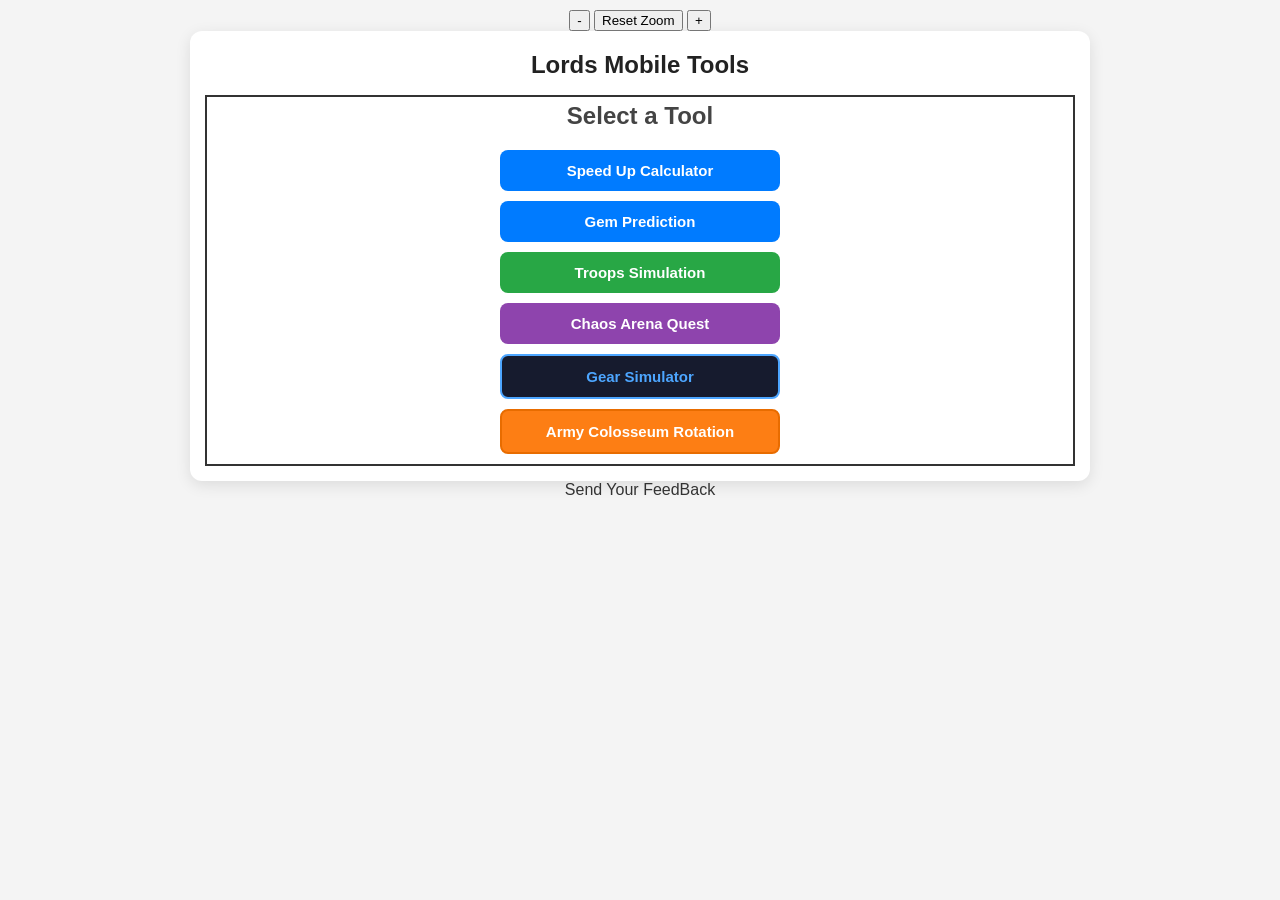
==== index.html @ 0fbb9de0 "Add feedback link to index.html" ====
<!DOCTYPE html>
<html lang="en">
<head>
  <meta charset="UTF-8">
  
  <meta name="viewport" content="width=device-width, initial-scale=1.0, maximum-scale=1.0, user-scalable=no">
  
<meta name="description" content="Tools HUB for Lords Mobile players featuring a speed up calculator, gem prediction, troops calculator, gear simulator, army colosseum rotation tools.">

  
  <!-- Website Lauch-->
   
  <meta name="google-site-verification" content="FlGR6pQWPwSldSOyh68fLYy2WbwQmTDo-DkGMigi-EI" />
  
  <!-- Google tag (gtag.js) -->
<script async src="https://www.googletagmanager.com/gtag/js?id=G-FL3JQFY6NF"></script>

<!-- ICON -->
<link rel="icon" type="image/png" href="icon(1).png">
  
<script>
  window.dataLayer = window.dataLayer || [];
  function gtag(){dataLayer.push(arguments);}
  gtag('js', new Date());

  gtag('config', 'G-FL3JQFY6NF');
</script>


  <title>
    Lords Mobile Tool | Gear Simulator |Army Colosseum Rotation | Troops Calculator | Speed Up Calculator
  </title>
  
  <!--
  CSS Tools (is not yet fixed)
  
  <link rel="stylesheet" href="csstool/global.css">
  
    <link rel="stylesheet" href="csstool/troops&gem.css">
    
    <link rel="stylesheet" href="csstool/gear.css">
    
    <link rel="stylesheet" href="csstool/chaos.css">
  
  <link rel="stylesheet" href="csstool/colo.css">
  
  -- >
  
  <!-- CURRENT FILE PATH -->
  
    <link rel="stylesheet" 
    href="main.css">
  
  <!-- Automation tools Js -->

<script src="homepage.js" defer></script>
<script src="speedgemtool.js" defer></script>
<script src="trooptool.js" defer></script>
<script src="gear.js" defer></script>
<script src="armycolo.js" defer></script>
<script src="chaostool.js" defer></script>
  
  </head>

<body>

  <!-- ZOOMING BUTTON -->
    <div class"zoom-controls">
      <button onclick="changeZoom(-0.1)">-</button>
      <button onclick="changeZoom(0)">Reset Zoom</button>
      <button onclick="changeZoom(0.1)">+</button>
    </div>
      
  <div class="container">
    <h1 id="mainTitle">Lords Mobile Tools</h1>
    
    <div id="toolsMenu" style="border:2px solid">
      <h2>Select a Tool</h2>
      <button class="menu-btn" onclick="openTool('speedTool')">Speed Up Calculator</button>
      
      <button class="menu-btn" onclick="openTool('gemTool')">Gem Prediction</button>
      
      <button class="menu-btn" onclick="openTool('troopTool')" style="background:#28a745">Troops Simulation</button>
      
      <button class="menu-btn" onclick="openTool('chaosTool')" style="background:#8e44ad">Chaos Arena Quest</button>
      
      <button class="menu-btn" onclick="openTool('gearTool')" style="background:#161b2e; border: 2px solid #4da6ff; color:#4da6ff;">Gear Simulator</button>
      
      <button class="menu-btn" onclick="openTool('coloTool')" style="background:#fd7e14; border: 2px solid #e86c00; color:white;">Army Colosseum Rotation</button>
      
    </div>
    
    <div id="coloTool" class="tool">
      <button class="menu-btn" onclick="backTools()" style="background:#6c757d; max-width:120px; margin: 0 auto 15px 0;">← Back</button>
      
      <h2 style="color: #fd7e14; margin-bottom: 15px;">Army Colosseum Rotation</h2>
      
      <div class="colo-card">
        <div class="colo-card-title">Current Constellation / Formation</div>
        <div class="colo-card-value" id="c-current-buff">Loading...</div>
        
        <div class="colo-card-title">Troops Information</div>
        
        <div style="font-size: 15px; font-weight: 600; color:#333; margin-bottom: 15px;" id="c-current-troop">Loading...</div>
        
        <div class="colo-timers">
          <div class="timer-box" style="flex: 100%;">
            <span>Next Rotation In</span>
            <div id="c-timer-next">--d --h --m --s</div>
          </div>
        </div>
        
        
        <button class="admin-btn" onclick="toggleAdminPanel()">⚙️ Admin: Sync Rotation</button>
        
        <div id="coloAdminPanel" class="colo-card admin-panel" style="display: none;">
          <div class="colo-card-title" style="color:#dc3545;">Sync Current Live Data</div>
          
          <label class="admin-label">Current Live Formation:</label>
          <select id="adminPhaseSelect" class="admin-input">
            <option value="0">Infantry Wedge (100 INFANTRY)</option>
            <option value="1">Infantry Phalanx (50/50 INFANTRY RANGE)</option>
            <option value="2">Range Wedge (100 RANGE)</option>
            <option value="3">Range Phalanx (50/50 RANGE CAVALRY)</option>
            <option value="4">Cavalry Wedge (100 CAVALRY)</option>
            <option value="5">Cavalry Phalanx (50/50 INFANTRY CAVALRY)</option>
            <option value="6">Range Phalanx (50/50 INFANTRY RANGE)</option>
          </select>
          
          <label class="admin-label">Time Remaining In Game:</label>
          <div style="display: flex; gap: 5px; margin-bottom:15px;">
            <input type="number" id="adminDays" class="admin-input" placeholder="Days" min="0" max="5">
            <input type="number" id="adminHours" class="admin-input" placeholder="Hrs" min="0" max="23">
            <input type="number" id="adminMins" class="admin-input" placeholder="Mins" min="0" max="59">
          </div>
          
          <button onclick="syncColoRotation()" class="admin-save-btn">Save & Sync</button>
        </div>
        
      </div>
      
      <div class="colo-card" style="background:#fff3e6; border-color:#fd7e14; border-width: 2px;">
        <div class="colo-card-title" style="color:#fd7e14;">Next Constellation / Formation</div>
        <div style="font-size: 16px; font-weight: bold; color: #333;" id="c-next-buff">Loading...</div>
      </div>
      
      <h3 style="color: #666; font-size: 14px; text-transform: uppercase; margin-top: 20px;">Full Rotation Sequence</h3>
      <ul class="colo-list" id="coloListContainer">
      </ul>
    </div>
    
    
  </div>
  <div id="speedTool" class="tool">
    <button class="menu-btn" onclick="backTools()" style="background:#6c757d; max-width:120px; margin: 0 auto 15px 0;">← Back</button>
    <h2>Speed Up Calculator</h2>
    <button class="menu-btn" onclick="toggleGuide('speedGuide')" style="max-width:150px; padding:8px; font-size:12px;">Toggle Guide</button>
    <div id="speedGuide" class="guide">Enter the quantity of each speed up item you have. The calculator will provide the total time.</div>
    
    <select id="speedEvent" class="tool-select">
      <option value="1">Normal Speed (100%)</option>
      <option value="1.2">120% Speed Event</option>
    </select>
    
    <input class="tool-input" id="d1" placeholder="1 min">
    <input class="tool-input" id="d5" placeholder="5 min">
    <input class="tool-input" id="d10" placeholder="10 min">
    <input class="tool-input" id="d15" placeholder="15 min">
    <input class="tool-input" id="d30" placeholder="30 min">
    <input class="tool-input" id="h1" placeholder="1 hour">
    <input class="tool-input" id="h3" placeholder="3 hour">
    <input class="tool-input" id="h8" placeholder="8 hour">
    <input class="tool-input" id="h15" placeholder="15 hour">
    <input class="tool-input" id="h24" placeholder="24 hour">
    <input class="tool-input" id="d3" placeholder="3 day">
    <input class="tool-input" id="d7" placeholder="7 day">
    <input class="tool-input" id="d14" placeholder="14 day">
    <input class="tool-input" id="d30s" placeholder="30 day">
    
    <button class="menu-btn" onclick="calculateSpeed()">Calculate Total</button>
    <button class="menu-btn" onclick="clearInputs('speedTool')" style="background:#6c757d">Clear All</button>
  </div>
  
  
  
  <div id="gemTool" class="tool">
    <button class="menu-btn" onclick="backTools()" style="background:#6c757d; max-width:120px; margin: 0 auto 15px 0;">← Back</button>
    
    <h2>Gem Prediction</h2>
    <button class="menu-btn" onclick="toggleGuide('gemGuide')" style="max-width:150px; padding:8px; font-size:12px;">Toggle Guide</button>
    <div id="gemGuide" class="guide">Enter your Estimated Gems or What you usually get from each source.</div>
    
    <input class="tool-input" id="colo" placeholder="Colosseum Gems (Every 3h)">
    <input class="tool-input" id="guild" placeholder="Daily Guild Gifts">
    <input class="tool-input" id="monster" placeholder="Daily Monster Hunt">
    
    <input class="tool-input" id="eventgems" placeholder="Base Weekly Events (Tap for more)" onfocus="revealAdv('advEvents')">
    <div id="advEvents" class="adv-group">
      <span class="adv-label">Detailed Events (Multipliers applied automatically)</span>
      <input class="tool-input" id="kParagon" placeholder="Kingdom Paragon">
      <input class="tool-input" id="hellEv" placeholder="Hell Events">
      <input class="tool-input" id="gDuel" placeholder="Guild Duel">
      <input class="tool-input" id="otherEv" placeholder="Other Events">
    </div>
    
    <input class="tool-input" id="treasure" placeholder="Treasure Trove Deposit (Tap for int.)" onfocus="revealAdv('advTrove')">
    <div id="advTrove" class="adv-group">
      <span class="adv-label">Trove Interest Rates</span>
      <input class="tool-input" id="basic" placeholder="Basic Interest %">
      <input class="tool-input" id="bonus" placeholder="Bonus Interest %">
    </div>
    
    <button class="menu-btn" onclick="calculateGems()">Predict 30 Days</button>
    <button class="menu-btn" onclick="clearInputs('gemTool')" style="background:#6c757d">Clear All</button>
  </div>
  
  
  <div id="troopTool" class="tool">
    <button class="menu-btn" onclick="backTools()" style="background:#6c757d; max-width:120px; margin: 0 auto 15px 0;">← Back</button>
    
    
    <div class="sticky-stats">
      <div class="stat-item">
        <img id="h-army" class="game-icon" alt="Army" onerror="this.style.display='none'">
        <span id="live-a">0</span>
      </div>
      
      <div class="stat-item">
        <img id="h-might" class="game-icon" alt="Might" onerror="this.style.display='none'">
        <span id="live-m">0</span>
      </div>
    </div>
    
    
    <div class="settings-grid">
      <div class="input-group"><label>Training Speed %</label><input type="number" id="tSpeed" placeholder="0"></div>
      <div class="input-group"><label>T1/T2 Sub % (Max 40)</label><input type="number" id="s12" placeholder="0" max="40" oninput="if(this.value>40)this.value=40;"></div>
      <div class="input-group"><label>T3/T4 Sub % (Max 30)</label><input type="number" id="s34" placeholder="0" max="30" oninput="if(this.value>30)this.value=30;"></div>
      
      <div class="input-group" style="align-items: center;">
        <label>120% Event</label>
        <input type="checkbox" id="troopEvent" style="margin: 8px auto;">
      </div>
    </div>
    <div id="tier-container"></div>
    <button class="menu-btn" onclick="calculateTroops()" style="background:#28a745; max-width:100%;">CALCULATE RESOURCES</button>
    <button class="menu-btn" onclick="clearInputs('troopTool')" style="background:#6c757d; max-width:100%;">Reset All</button>
  </div>
  </div>
  
  <div id="chaosTool" class="tool">
    <button class="menu-btn" onclick="backTools()" style="background:#6c757d; max-width:120px; margin: 0 auto 15px 0;">← Back</button>
    <h2 style="color: #8e44ad;">Chaos Arena Tracker</h2>
    
    <select id="chaosSelect" class="tool-select" onchange="runChaos()">
      <option value="0">Select a Quest Type...</option>
      <option value="1">1. Healing T4/T5 Quest</option>
      <option value="2">2. Wound Enemies T4/T5 Quest</option>
      <option value="3">3. Gathering Quest</option>
      <option value="4">4. Destroy Enemy Troops Quest</option>
    </select>
    
    <div id="chaosResult"></div>
  </div>
  
  <div id="gearTool" class="tool">
    <button class="menu-btn" onclick="backTools()" style="background:#2c3558; max-width:120px; margin: 0 auto 15px 0; border: 1px solid rgba(255,255,255,0.1);">← Back</button>
    
    <div class="wrap">
      <div class="top-bar">
        <div class="tabs">
          <button class="tab active" onclick="switchSet(0)">Set 1</button>
          <button class="tab" onclick="switchSet(1)">Set 2</button>
          <button class="tab" onclick="switchSet(2)">Set 3</button>
        </div>
        <button class="reset-all-btn" onclick="resetEntireSet()">Reset Entire Set</button>
      </div>
      
      <div class="stats-container" id="statsDisplay"></div>
      <div class="grid" id="slotsGrid"></div>
    </div>
  </div>
  </div>
  
  <div id="resultTab" class="resultTab">
    <div class="resultBox">
      <span class="closeBtn" onclick="closeResult()">X</span>
      <div id="resultContent"></div>
    </div>
  </div>
  
  <div class="g-modal-wrap" id="mainModal">
    <div class="g-modal-box">
      <div class="g-modal-header">
        <h3 id="modalTitle" style="margin:0; font-size:16px;">Select</h3>
        <div style="display:flex; gap:8px;">
          <button class="btn" style="width:auto; padding:6px 12px; margin:0; font-size:12px; background: rgba(255,255,255,0.1); border: 1px solid rgba(255,255,255,0.1);" onclick="toggleGearSort()">↕ Sort: Lvl</button>
          <button class="btn btn-clear" style="width:auto; padding:6px 15px; margin:0;" onclick="closeModal()">Close</button>
        </div>
      </div>
      <div class="g-modal-body" id="modalBody"></div>
    </div>
  </div>

<a href"mailto::princenicolas791@gmail.com">Send Your FeedBack</a>
    
</body>
</html>
---- main.css ----
/* =========================================
       1. GLOBAL TOOLKIT STYLES (Light Theme)
       ========================================= */
    * { box-sizing: border-box; }
    html, body { overflow-x: hidden; width: 100%; }
    body { font-family: 'Segoe UI', Tahoma, Arial, sans-serif; background: #f4f4f4; text-align: center; margin: 0; padding: 10px; color: #333; }

   /* NEW: Zoom Controls CSS */
    .zoom-controls { position: fixed; top: 15px; right: 15px; z-index: 9999; display: flex; gap: 5px; background: #121726; padding: 8px; border-radius: 8px; box-shadow: 0 4px 10px rgba(0,0,0,0.3); border: 1px solid rgba(255,255,255,0.1); transition: opacity 0.3s; }
    .zoom-controls button { background: #2c3558; color: #fff; border: none; padding: 6px 12px; border-radius: 4px; cursor: pointer; font-weight: bold; font-size: 14px; transition: background 0.2s; }
    .zoom-controls button:hover { background: #4da6ff; color: #000; }
    
    .container { max-width: 900px; margin: auto; background: white; padding: 15px; border-radius: 12px; box-shadow: 0 4px 15px rgba(0,0,0,0.1); }
    h1 { margin-top: 5px; font-size: 24px; color: #222; }
    h2 { margin-top: 5px; color: #444; }
    
    .menu-btn { display: block; width: 100%; max-width: 280px; margin: 10px auto; padding: 12px; border: none; border-radius: 8px; background: #007bff; color: white; cursor: pointer; font-weight: bold; font-size: 15px; transition: background 0.2s, transform 0.1s; }
    .menu-btn:hover { background: #0056b3; transform: translateY(-1px); }
    .menu-btn:active { transform: translateY(1px); }
    
    .tool-input, .tool-select { display: block; width: 100%; max-width: 280px; margin: 10px auto; padding: 12px; border: 1px solid #ccc; border-radius: 6px; text-align: center; font-size: 14px; transition: border-color 0.2s; }
    .tool-input:focus, .tool-select:focus { outline: none; border-color: #007bff; }
    
    .tool { display: none; width: 100%; padding-bottom: 10px; }
    .guide { display: none; background: #eef; padding: 15px; border-radius: 6px; margin: 15px auto; font-size: 14px; max-width: 280px; border: 1px solid #ccd; text-align: left; }

    /* Expandable Sub-menus for Gem Tool */
    .adv-group { display: none; background: #fdfdfd; padding: 10px; border-radius: 6px; margin: -5px auto 15px auto; max-width: 280px; border: 1px dashed #bbb; animation: fadeIn 0.3s ease; }
    .adv-label { display: block; font-size: 11px; color: #888; font-weight: bold; margin-bottom: 5px; text-transform: uppercase; letter-spacing: 0.5px; }
    .adv-group .tool-input { margin: 6px auto; padding: 10px; }

    /* =========================================
       2. TROOP & CALC CSS
       ========================================= */
    .game-icon { height: 20px; width: auto; vertical-align: middle; background: #eee; border-radius: 3px; }
    .sticky-stats { position: sticky; top: 0; z-index: 10; background: #fff; padding: 10px 0; display: flex; justify-content: space-around; border-bottom: 2px solid #eee; margin-bottom: 15px; box-shadow: 0 2px 5px rgba(0,0,0,0.05); }
    .stat-item { display: flex; align-items: center; font-weight: 800; font-size: 16px; gap: 6px; color: #333; }
    .settings-grid { display: grid; grid-template-columns: 1fr 1fr; gap: 10px; margin-bottom: 15px; background: #f9f9f9; padding: 12px; border-radius: 8px; border: 1px solid #eee; }
    .input-group { display: flex; flex-direction: column; justify-content: flex-end; height: 100%; text-align: left; }
    .input-group label { font-size: 10px; font-weight: 800; color: #666; text-transform: uppercase; margin-bottom: 4px; }
    .input-group input[type="number"] { width: 100%; padding: 10px; border: 1px solid #ccc; border-radius: 4px; margin: 0; }
    .input-group input[type="checkbox"] { width: 20px; height: 20px; margin: 8px 0; cursor: pointer; }
    .tier-row { border-bottom: 1px solid #eee; padding: 15px 0; }
    .tier-header { font-weight: 800; color: #007bff; margin-bottom: 10px; font-size: 14px; text-align: center; letter-spacing: 1px; } 
    .tier-grid { display: grid; grid-template-columns: repeat(4, 1fr); gap: 8px; }
    .troop-box input { width: 100%; padding: 8px 4px; margin: 0; font-size: 13px; text-align: center; border: 1px solid #ccc; border-radius: 4px; }
    .troop-box label { display: block; font-size: 10px; font-weight: bold; color: #888; text-align: center; margin-bottom: 3px; }
    .troop-img { width: 45px; height: 45px; object-fit: cover; border-radius: 4px; background: #eaeaea; display: block; margin: 0 auto 5px auto; border: 1px solid #ddd; }

    /* Result Overlay */
    .resultTab { display: none; position: fixed; inset: 0; background: rgba(0,0,0,0.7); justify-content: center; align-items: center; z-index: 1000; padding: 15px; animation: fadeIn 0.3s ease; }
    .resultBox { background: white; padding: 25px; border-radius: 12px; width: 100%; max-width: 360px; position: relative; box-shadow: 0 10px 25px rgba(0,0,0,0.4); }
    .closeBtn { position: absolute; right: 15px; top: 10px; font-weight: bold; cursor: pointer; color: red; font-size: 20px; transition: transform 0.2s; }
    .closeBtn:hover { transform: scale(1.1); }
    .resultGrid { display: grid; grid-template-columns: 1fr auto; row-gap: 8px; margin-top: 15px; font-size: 15px; }
    .resultGrid div { text-align: left; display: flex; align-items: center; gap: 8px; font-weight: 500;}
    .totalRow { margin-top: 15px; padding-top: 10px; border-top: 2px solid #ccc; font-weight: 800; display: grid; grid-template-columns: 1fr auto; color: #007bff; font-size: 18px; }
    .precise-time { font-family: monospace; background: #222; color: #00ffcc; padding: 12px; border-radius: 6px; margin: 10px 0; font-size: 18px; text-align: center; box-shadow: inset 0 2px 5px rgba(0,0,0,0.5); }

    /* =========================================
       3. CHAOS ARENA CSS
       ========================================= */
    #chaosResult { margin-top:15px; text-align:left; background:#f9f9f9; padding:15px; border-radius:8px; border:1px solid #ccc; max-height:350px; overflow-y:auto; display:none; box-shadow: inset 0 2px 5px rgba(0,0,0,0.05); }
    #chaosResult ul { list-style-type: none; padding-left: 0; margin: 10px 0; }
    #chaosResult li { padding: 6px 0; border-bottom: 1px solid #e0e0e0; font-size: 13px; color: #444; display: flex; justify-content: space-between; }
    #chaosResult h3 { margin-top: 0; color: #8e44ad; border-bottom: 2px solid #8e44ad; padding-bottom: 5px; font-size: 16px;}
    .chaos-summary { background: #e8f4fd; padding: 10px; border-radius: 6px; margin-top: 10px; border: 1px solid #bce0fd; }
    .chaos-summary strong { display: block; color: #0056b3; font-size: 14px; margin-bottom: 4px; }

    /* =========================================
       4. GEAR SIMULATOR CSS
       ========================================= */
    #gearTool {
      --bg: #0b0e17; --panel: #161b2e; --panel-2: #1e2540; --text: #e2e8f0; 
      --muted: #8e9bb0; --accent: #4da6ff; --accent-glow: rgba(77, 166, 255, 0.4); --border: rgba(255,255,255,0.08);
      --danger: #ff4d4d; --danger-dark: #cc0000; --sigil: #b08dff;
      background: var(--bg); color: var(--text); padding: 20px 15px; border-radius: 12px; margin-top: 10px; box-shadow: inset 0 0 20px rgba(0,0,0,0.5);
    }
    #gearTool .wrap { max-width: 1000px; margin: 0 auto; }
    #gearTool .top-bar { display: flex; justify-content: space-between; align-items: center; margin-bottom: 20px; gap: 10px; flex-wrap: wrap; }
    #gearTool .tabs { display: flex; gap: 8px; background: rgba(0,0,0,0.3); padding: 5px; border-radius: 8px;}
    #gearTool .tab { padding: 8px 18px; background: transparent; border: none; color: var(--muted); border-radius: 6px; cursor: pointer; transition: all 0.2s; font-size:14px; font-weight: 600; font-family: inherit;}
    #gearTool .tab:hover { color: #fff; background: rgba(255,255,255,0.05); }
    #gearTool .tab.active { background: var(--accent); color: #000; box-shadow: 0 0 10px var(--accent-glow); }
    #gearTool .reset-all-btn { background: rgba(255, 77, 77, 0.1); color: var(--danger); border: 1px solid var(--danger); padding: 8px 16px; border-radius: 6px; cursor: pointer; font-weight: bold; font-size: 13px; transition: all 0.2s; font-family: inherit;}
    #gearTool .reset-all-btn:hover { background: var(--danger); color: white; box-shadow: 0 0 10px rgba(255, 77, 77, 0.4); }
    
    #gearTool .stats-container { background: var(--panel); border-radius: 10px; padding: 18px; margin-bottom: 20px; border: 1px solid var(--border); display: flex; gap: 15px; box-shadow: 0 4px 10px rgba(0,0,0,0.2); }
    #gearTool .stat-col { flex: 1; text-align: left; }
    #gearTool .stat-col-divider { width: 1px; background: linear-gradient(to bottom, transparent, rgba(255,255,255,0.1), transparent); }
    #gearTool .stat-header { font-weight: 800; color: var(--accent); margin-bottom: 12px; font-size: 14px; text-transform: uppercase; border-bottom: 1px solid rgba(255,255,255,0.05); padding-bottom: 6px; text-align: center; letter-spacing: 1px;}
    #gearTool .stat-row { display: flex; justify-content: space-between; padding: 5px 0; font-size: 13px; }
    #gearTool .stat-row span { color: var(--muted); }
    #gearTool .stat-row strong { color: #fff; }
    
    #gearTool .grid { display: grid; grid-template-columns: repeat(4, minmax(0, 1fr)); gap: 12px; align-items: stretch; }
    #gearTool .slot { background: var(--panel); border-radius: 10px; padding: 12px; text-align: center; display: flex; flex-direction: column; align-items: center; border: 1px solid var(--border); height: 100%; min-height: 160px; box-shadow: 0 2px 8px rgba(0,0,0,0.2); position: relative; overflow: hidden;}
    #gearTool .slot-label { color: var(--muted); font-weight: bold; text-transform: uppercase; font-size: 10px; margin-bottom: 10px; white-space: nowrap; overflow: hidden; text-overflow: ellipsis; width: 100%; letter-spacing: 0.5px;}
    #gearTool .img-box { width: 100%; aspect-ratio: 1/1; background: #1c223a; border-radius: 8px; display: flex; align-items: center; justify-content: center; overflow: hidden; border: 1px solid rgba(255,255,255,0.05); margin: 0 auto; position: relative; flex: 0 0 auto; transition: all 0.2s;}
    #gearTool .img-box img { width: 100%; height: 100%; object-fit: cover; }
    #gearTool .slot:has(img) .img-box { border-color: rgba(77, 166, 255, 0.3); box-shadow: 0 0 15px rgba(77, 166, 255, 0.1); }
    #gearTool .slot:has(img) .slot-label { color: var(--accent); }
    #gearTool .img-box.empty-box { cursor: pointer; border: 1px dashed rgba(255,255,255,0.2); background: rgba(0,0,0,0.2); }
    #gearTool .img-box.empty-box:hover { border-color: var(--accent); background: rgba(77, 166, 255, 0.05); transform: scale(1.02); }
    
    #gearTool .btn { cursor: pointer; border: none; border-radius: 5px; padding: 7px; font-size: 11px; font-weight: bold; color: #fff; background: #2c3558; transition: all 0.2s; width: 100%; margin:0; font-family: inherit;}
    #gearTool .btn:hover { background: #3d4975; transform: translateY(-1px); }
    #gearTool .btn:active { transform: translateY(0); }
    #gearTool .btn-plus { width: 40px; height: 40px; border-radius: 50%; background: rgba(255,255,255,0.05); border: 1px solid rgba(255,255,255,0.1); font-size: 24px; color: var(--muted); display: flex; align-items: center; justify-content: center; transition: all 0.2s;}
    #gearTool .empty-box:hover .btn-plus { background: var(--accent); color: #000; border-color: var(--accent); box-shadow: 0 0 10px var(--accent-glow);}
    
    #gearTool .actions-group { display: flex; flex-direction: column; gap: 5px; margin-top: auto; padding-top: 10px; width: 100%; }
    #gearTool .btn-clear { background: transparent; color: var(--danger); border: 1px solid rgba(255, 77, 77, 0.3); }
    #gearTool .btn-clear:hover { background: var(--danger); color: white; border-color: var(--danger); }

    /* Temper Select Dropdown Styling */
    #gearTool .temper-select { width: 100%; padding: 5px; border-radius: 4px; background: #1c223a; color: #4da6ff; border: 1px solid rgba(77, 166, 255, 0.3); font-size: 11px; font-family: inherit; font-weight: bold; cursor: pointer; outline: none; transition: all 0.2s;}
    #gearTool .temper-select:hover { border-color: #4da6ff; background: #222a46; }
    #gearTool .temper-select option { background: #121726; color: #fff; }

    /* Gear Modal CSS */
    @keyframes fadeIn { from { opacity: 0; } to { opacity: 1; } }
    @keyframes slideUp { from { transform: translateY(20px); opacity: 0; } to { transform: translateY(0); opacity: 1; } }

    .g-modal-wrap { position: fixed; inset: 0; background: rgba(0,0,0,0.85); display: none; z-index: 2000; padding: 20px; align-items: center; justify-content: center; font-family: 'Segoe UI', Tahoma, sans-serif; backdrop-filter: blur(3px); animation: fadeIn 0.2s ease;}
    .g-modal-wrap.open { display: flex; }
    .g-modal-box { background: #121726; width: 100%; max-width: 500px; max-height: 85vh; border-radius: 12px; display: flex; flex-direction: column; overflow: hidden; color:#fff; text-align: left; box-shadow: 0 10px 40px rgba(0,0,0,0.5); border: 1px solid rgba(255,255,255,0.1); animation: slideUp 0.3s cubic-bezier(0.2, 0.8, 0.2, 1);}
    .g-modal-header { padding: 18px 20px; background: #181e33; display: flex; justify-content: space-between; align-items: center; gap: 10px; border-bottom: 1px solid rgba(255,255,255,0.05);}
    .g-modal-body { padding: 15px 20px; overflow-y: auto; flex: 1; }
    
    .g-modal-body::-webkit-scrollbar { width: 6px; }
    .g-modal-body::-webkit-scrollbar-track { background: transparent; }
    .g-modal-body::-webkit-scrollbar-thumb { background: rgba(255,255,255,0.1); border-radius: 10px; }
    .g-modal-body::-webkit-scrollbar-thumb:hover { background: rgba(255,255,255,0.2); }

    .g-modal-body .card { background: #1c223a; padding: 12px; border-radius: 8px; margin-bottom: 10px; border: 1px solid rgba(255,255,255,0.05); display: flex; align-items: flex-start; gap: 15px; cursor: pointer; transition: all 0.2s; }
    .g-modal-body .card:hover { border-color: var(--accent); background: #222a46; transform: translateX(2px); box-shadow: 0 4px 12px rgba(0,0,0,0.2);}
    .g-modal-body .card img { width: 60px; height: 60px; border-radius: 6px; border: 1px solid rgba(255,255,255,0.1); margin-top: 2px; object-fit: cover;}
    .g-modal-body .preview-area { background: #161b2e; padding: 15px; border-radius: 8px; margin-bottom: 15px; border-left: 4px solid var(--accent); font-size: 14px; box-shadow: inset 0 2px 5px rgba(0,0,0,0.2);}
    .g-modal-body .jewel-grid { display: grid; grid-template-columns: repeat(3, 1fr); gap: 10px; }
    .g-modal-body .sigil-box { display: flex; justify-content: center; margin-top: 5px; }
    .g-modal-body .socket { background: #1c223a; padding: 12px 8px; border-radius: 8px; font-size: 11px; cursor: pointer; text-align: center; border: 1px solid rgba(255,255,255,0.05); transition: all 0.2s; font-weight: 600;}
    .g-modal-body .socket:hover { border-color: var(--accent); background: #222a46; transform: translateY(-2px);}
    .g-modal-body .btn { cursor: pointer; border: none; border-radius: 6px; padding: 10px; font-size: 12px; font-weight: bold; color: white; background: #2c3558; width: 100%; transition: all 0.2s;}
    .g-modal-body .btn:hover { background: #3d4975; }

    /* Toast Notification */
    .toast-notif { position: fixed; top: 70%; left: 50%; transform: translate(-50%, -50%); background: rgba(18, 23, 38, 0.95); color: #4da6ff; padding: 15px 30px; border-radius: 30px; font-weight: 800; font-size: 16px; z-index: 3000; pointer-events: none; opacity: 0; transition: opacity 0.3s; box-shadow: 0 4px 20px rgba(0,0,0,0.5); border: 2px solid #4da6ff; letter-spacing: 1px;}
    .toast-notif.show { opacity: 1; }

    /* =========================================
/* =========================================
   5. COLOSSEUM ROTATION CSS
   ========================================= */
.colo-card { background: #fff; padding: 15px; border-radius: 8px; border: 1px solid #ccc; margin-bottom: 15px; text-align: left; }
.colo-card-title { font-size: 12px; font-weight: bold; color: #888; text-transform: uppercase; margin-bottom: 5px; }
.colo-card-value { font-size: 20px; font-weight: 800; color: #fd7e14; margin-bottom: 10px; }
.colo-timers { display: flex; gap: 10px; margin-top: 10px; flex-wrap: wrap; }
.colo-timers .timer-box { flex: 1; min-width: 120px; background: #222; color: #00ffcc; padding: 12px; border-radius: 6px; text-align: center; font-family: monospace; font-size: 16px; box-shadow: inset 0 2px 5px rgba(0,0,0,0.5); }
.colo-timers .timer-box span { display: block; font-size: 10px; color: #aaa; text-transform: uppercase; margin-bottom: 3px; font-family: 'Segoe UI', sans-serif;}
.colo-list { list-style: none; padding: 0; margin: 15px 0 0 0; border: 1px solid #eee; border-radius: 8px; background: #f9f9f9; overflow: hidden; text-align: left; }
.colo-list li { padding: 12px 15px; border-bottom: 1px solid #eee; font-size: 14px; display: flex; justify-content: space-between; align-items: center; transition: all 0.2s;}
.colo-list li:last-child { border-bottom: none; }
.colo-list li.active { background: #fd7e14; color: white; font-weight: bold; transform: scale(1.02); box-shadow: 0 4px 10px rgba(253, 126, 20, 0.3); border-radius: 6px;}
.colo-list li.active span { color: white; }
.colo-list li span { color: #666; font-size: 12px; font-weight: bold; }

    
    
    

    /* Mobile overrides */
    @media (max-width: 600px) {
        .container { padding: 10px; border-radius: 0; box-shadow: none; }
        .tier-grid { grid-template-columns: repeat(2, 1fr); gap: 10px; }
        #gearTool { padding: 12px; }
        #gearTool .top-bar { justify-content: center; }
        #gearTool .stats-container { flex-direction: column; gap: 10px; padding: 12px;}
        #gearTool .stat-col-divider { width: 100%; height: 1px; background: linear-gradient(to right, transparent, rgba(255,255,255,0.1), transparent); margin: 5px 0; }
        #gearTool .grid { grid-template-columns: repeat(4, minmax(0, 1fr)); gap: 6px; }
        #gearTool .slot { padding: 8px; min-height: 130px; border-radius: 8px;}
        #gearTool .slot-label { font-size: 8px; margin-bottom: 6px; letter-spacing: 0;}
        #gearTool .img-box { border-radius: 6px; }
        #gearTool .btn { padding: 6px 2px; font-size: 9px; border-radius: 4px;}
        #gearTool .btn-plus { width: 30px; height: 30px; font-size: 20px; }
        #gearTool .actions-group { gap: 4px; padding-top: 6px;}
        .g-modal-box { max-height: 90vh; }
        .g-modal-body { padding: 12px; }
        
/* =========================================
   6. ADMIN SYNC PANEL CSS
   ========================================= */
.admin-btn { background: #dc3545; color: white; margin-top: 20px; width: 100%; padding: 12px; border-radius: 6px; border: none; font-weight: bold; cursor: pointer; }
.admin-panel { background: #f8d7da; border-color: #dc3545; margin-top: 10px; }
.admin-label { font-size: 12px; font-weight: bold; margin-top: 10px; display: block; color: #333; }
.admin-input { width: 100%; padding: 10px; margin-bottom: 10px; border-radius: 4px; border: 1px solid #ccc; font-size: 14px; box-sizing: border-box; }
.admin-save-btn { background: #28a745; color: white; width: 100%; padding: 12px; border-radius: 6px; border: none; font-weight: bold; font-size: 16px; cursor: pointer; }
        
    }
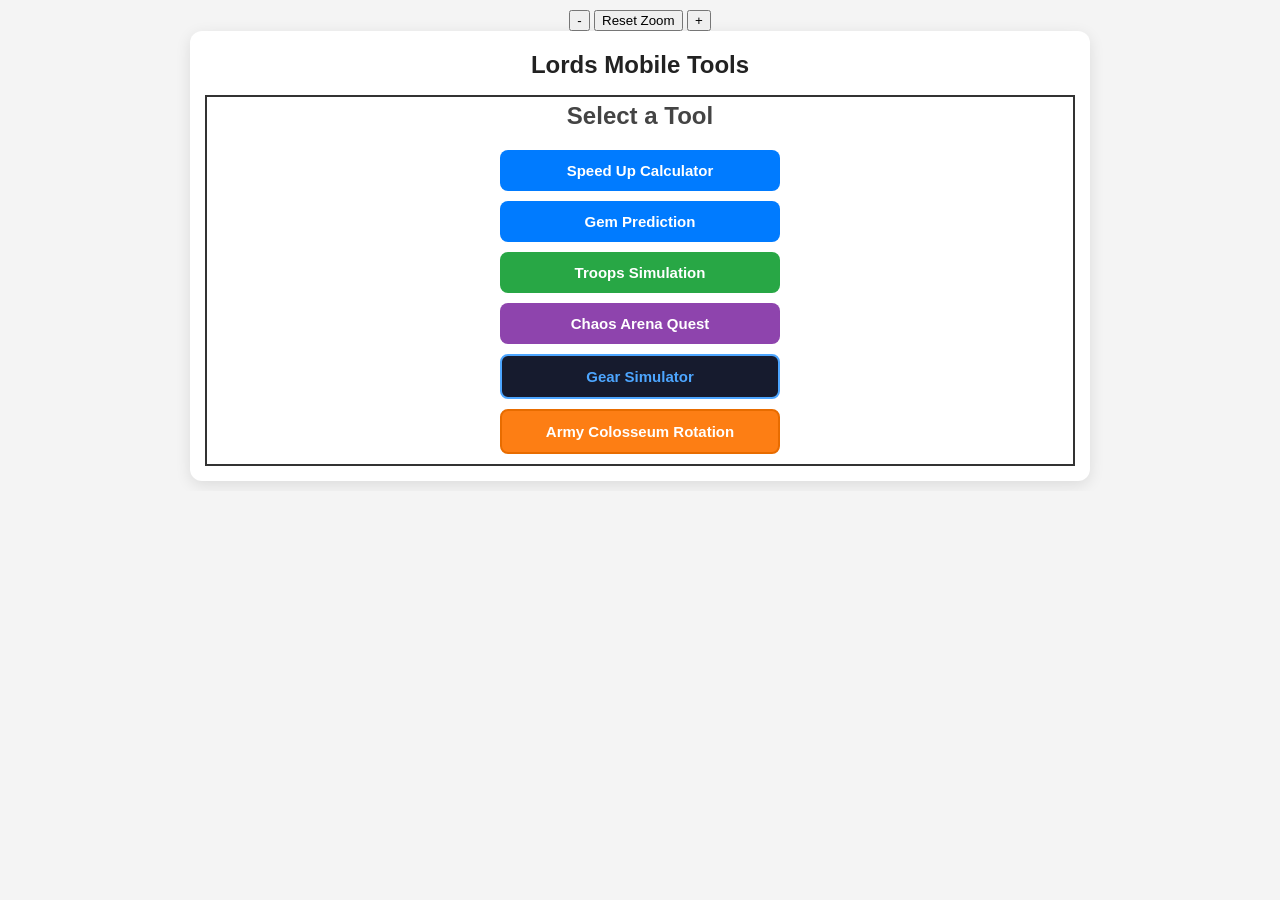
==== commit 53bf5116: "Fix email link formatting in index.html" ====
--- a/index.html
+++ b/index.html
@@ -300,9 +300,11 @@
       </div>
       <div class="g-modal-body" id="modalBody"></div>
     </div>
-  </div>
-
-<a href"mailto::princenicolas791@gmail.com">Send Your FeedBack</a>
+
+    <a href"mailto::princenicolas791@gmail.com">Send Your FeedBack</a>
+    
+  </div>
+  
     
 </body>
 </html>
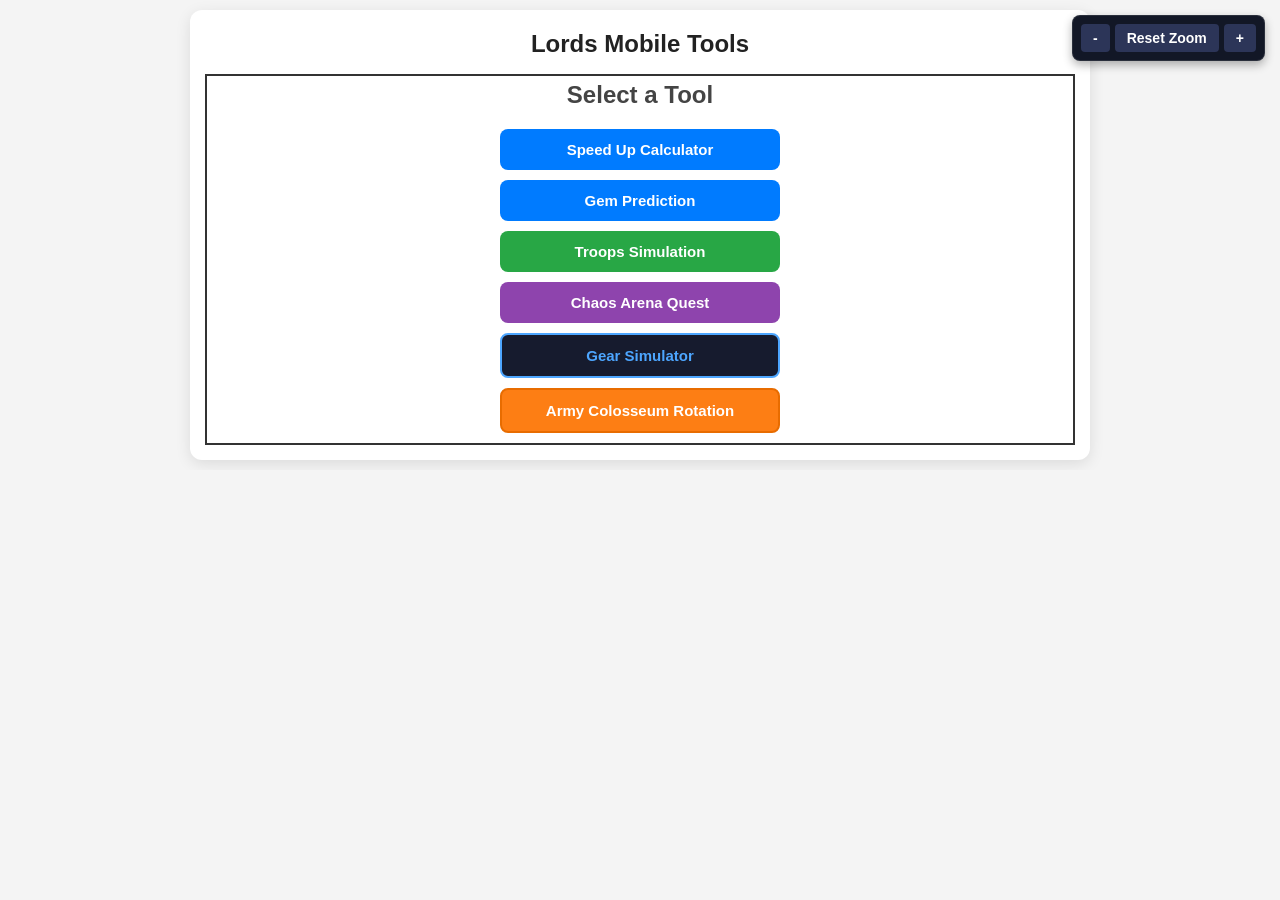
==== commit bf139402: "Update index.html" ====
--- a/index.html
+++ b/index.html
@@ -15,8 +15,8 @@
   <!-- Google tag (gtag.js) -->
 <script async src="https://www.googletagmanager.com/gtag/js?id=G-FL3JQFY6NF"></script>
 
-<!-- ICON -->
-<link rel="icon" type="image/png" href="icon(1).png">
+
+<link rel="icon" href="icon(1).png">
   
 <script>
   window.dataLayer = window.dataLayer || [];
@@ -64,8 +64,8 @@
 
 <body>
 
-  <!-- ZOOMING BUTTON -->
-    <div class"zoom-controls">
+
+    <div class="zoom-controls">
       <button onclick="changeZoom(-0.1)">-</button>
       <button onclick="changeZoom(0)">Reset Zoom</button>
       <button onclick="changeZoom(0.1)">+</button>
@@ -301,7 +301,7 @@
       <div class="g-modal-body" id="modalBody"></div>
     </div>
 
-    <a href"mailto::princenicolas791@gmail.com">Send Your FeedBack</a>
+    <a href="mailto::princenicolas791@gmail.com">Send Your Feedback</a>
     
   </div>
   
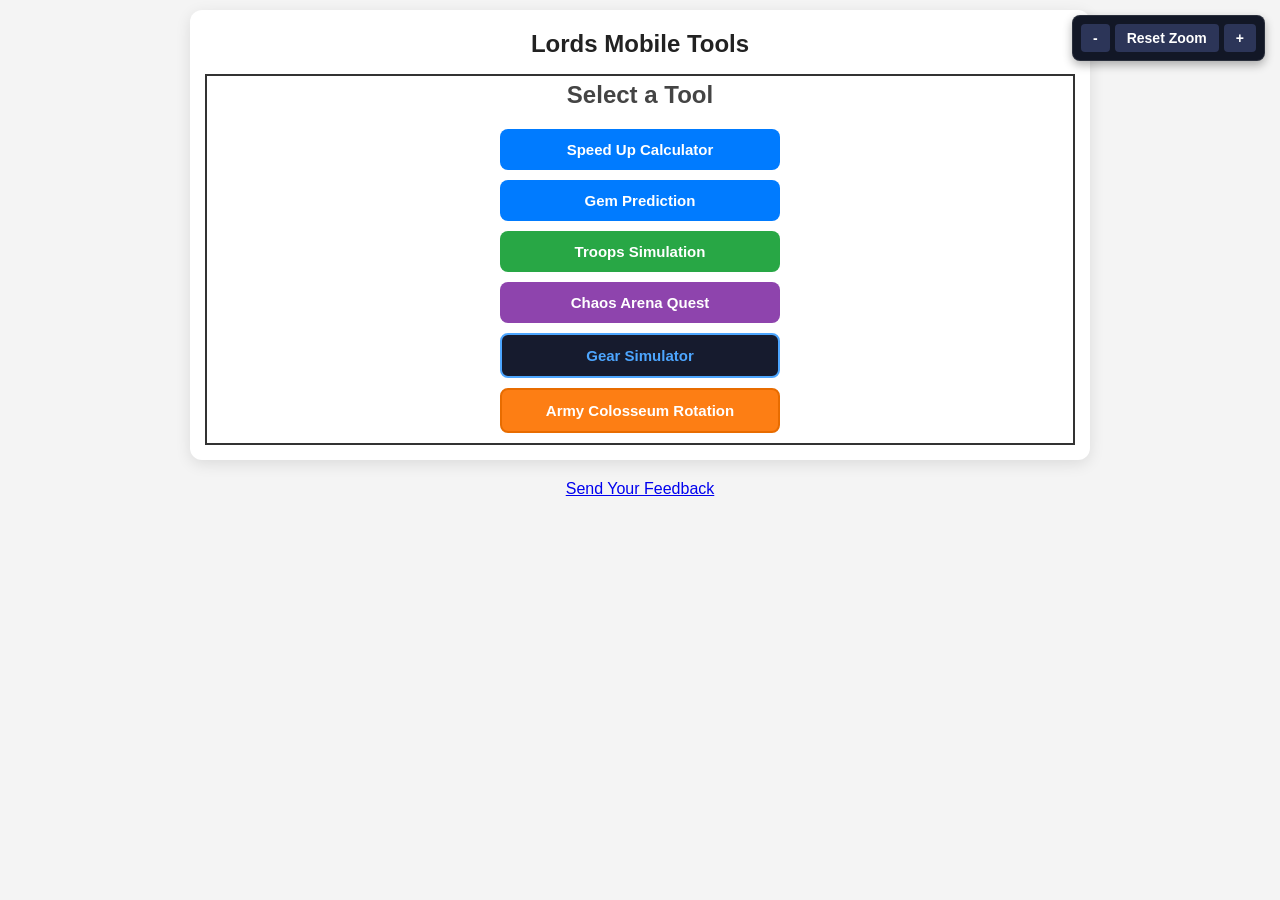
==== commit fd070d99: "Update index.html" ====
--- a/index.html
+++ b/index.html
@@ -2,120 +2,95 @@
 <html lang="en">
 <head>
   <meta charset="UTF-8">
-  
+
   <meta name="viewport" content="width=device-width, initial-scale=1.0, maximum-scale=1.0, user-scalable=no">
-  
-<meta name="description" content="Tools HUB for Lords Mobile players featuring a speed up calculator, gem prediction, troops calculator, gear simulator, army colosseum rotation tools.">
-
-  
-  <!-- Website Lauch-->
-   
+
+  <meta name="description" content="Tools HUB for Lords Mobile players featuring a speed up calculator, gem prediction, troops calculator, gear simulator, army colosseum rotation tools.">
+
+  <!-- Website Launch -->
   <meta name="google-site-verification" content="FlGR6pQWPwSldSOyh68fLYy2WbwQmTDo-DkGMigi-EI" />
-  
+
   <!-- Google tag (gtag.js) -->
-<script async src="https://www.googletagmanager.com/gtag/js?id=G-FL3JQFY6NF"></script>
-
-
-<link rel="icon" href="icon(1).png">
-  
-<script>
-  window.dataLayer = window.dataLayer || [];
-  function gtag(){dataLayer.push(arguments);}
-  gtag('js', new Date());
-
-  gtag('config', 'G-FL3JQFY6NF');
-</script>
-
+  <script async src="https://www.googletagmanager.com/gtag/js?id=G-FL3JQFY6NF"></script>
+  <script>
+    window.dataLayer = window.dataLayer || [];
+    function gtag(){dataLayer.push(arguments);}
+    gtag('js', new Date());
+    gtag('config', 'G-FL3JQFY6NF');
+  </script>
+
+  <link rel="icon" href="icon(1).png">
 
   <title>
-    Lords Mobile Tool | Gear Simulator |Army Colosseum Rotation | Troops Calculator | Speed Up Calculator
+    Lords Mobile Tool | Gear Simulator | Army Colosseum Rotation | Troops Calculator | Speed Up Calculator
   </title>
-  
+
+  <!-- CSS Tools (relative paths preserved) -->
   <!--
-  CSS Tools (is not yet fixed)
-  
   <link rel="stylesheet" href="csstool/global.css">
-  
-    <link rel="stylesheet" href="csstool/troops&gem.css">
-    
-    <link rel="stylesheet" href="csstool/gear.css">
-    
-    <link rel="stylesheet" href="csstool/chaos.css">
-  
+  <link rel="stylesheet" href="csstool/troops&gem.css">
+  <link rel="stylesheet" href="csstool/gear.css">
+  <link rel="stylesheet" href="csstool/chaos.css">
   <link rel="stylesheet" href="csstool/colo.css">
-  
-  -- >
-  
+  -->
+
   <!-- CURRENT FILE PATH -->
-  
-    <link rel="stylesheet" 
-    href="main.css">
-  
-  <!-- Automation tools Js -->
-
-<script src="homepage.js" defer></script>
-<script src="speedgemtool.js" defer></script>
-<script src="trooptool.js" defer></script>
-<script src="gear.js" defer></script>
-<script src="armycolo.js" defer></script>
-<script src="chaostool.js" defer></script>
-  
-  </head>
+  <link rel="stylesheet" href="main.css">
+
+  <!-- Automation tools JS -->
+  <script src="homepage.js" defer></script>
+  <script src="speedgemtool.js" defer></script>
+  <script src="trooptool.js" defer></script>
+  <script src="gear.js" defer></script>
+  <script src="armycolo.js" defer></script>
+  <script src="chaostool.js" defer></script>
+</head>
 
 <body>
-
-
-    <div class="zoom-controls">
-      <button onclick="changeZoom(-0.1)">-</button>
-      <button onclick="changeZoom(0)">Reset Zoom</button>
-      <button onclick="changeZoom(0.1)">+</button>
-    </div>
-      
+  <div class="zoom-controls">
+    <button onclick="changeZoom(-0.1)">-</button>
+    <button onclick="changeZoom(0)">Reset Zoom</button>
+    <button onclick="changeZoom(0.1)">+</button>
+  </div>
+
   <div class="container">
     <h1 id="mainTitle">Lords Mobile Tools</h1>
-    
+
     <div id="toolsMenu" style="border:2px solid">
       <h2>Select a Tool</h2>
+
       <button class="menu-btn" onclick="openTool('speedTool')">Speed Up Calculator</button>
-      
       <button class="menu-btn" onclick="openTool('gemTool')">Gem Prediction</button>
-      
       <button class="menu-btn" onclick="openTool('troopTool')" style="background:#28a745">Troops Simulation</button>
-      
       <button class="menu-btn" onclick="openTool('chaosTool')" style="background:#8e44ad">Chaos Arena Quest</button>
-      
       <button class="menu-btn" onclick="openTool('gearTool')" style="background:#161b2e; border: 2px solid #4da6ff; color:#4da6ff;">Gear Simulator</button>
-      
       <button class="menu-btn" onclick="openTool('coloTool')" style="background:#fd7e14; border: 2px solid #e86c00; color:white;">Army Colosseum Rotation</button>
-      
-    </div>
-    
+    </div>
+
     <div id="coloTool" class="tool">
       <button class="menu-btn" onclick="backTools()" style="background:#6c757d; max-width:120px; margin: 0 auto 15px 0;">← Back</button>
-      
+
       <h2 style="color: #fd7e14; margin-bottom: 15px;">Army Colosseum Rotation</h2>
-      
+
       <div class="colo-card">
         <div class="colo-card-title">Current Constellation / Formation</div>
         <div class="colo-card-value" id="c-current-buff">Loading...</div>
-        
+
         <div class="colo-card-title">Troops Information</div>
-        
         <div style="font-size: 15px; font-weight: 600; color:#333; margin-bottom: 15px;" id="c-current-troop">Loading...</div>
-        
+
         <div class="colo-timers">
           <div class="timer-box" style="flex: 100%;">
             <span>Next Rotation In</span>
             <div id="c-timer-next">--d --h --m --s</div>
           </div>
         </div>
-        
-        
+
         <button class="admin-btn" onclick="toggleAdminPanel()">⚙️ Admin: Sync Rotation</button>
-        
+
         <div id="coloAdminPanel" class="colo-card admin-panel" style="display: none;">
           <div class="colo-card-title" style="color:#dc3545;">Sync Current Live Data</div>
-          
+
           <label class="admin-label">Current Live Formation:</label>
           <select id="adminPhaseSelect" class="admin-input">
             <option value="0">Infantry Wedge (100 INFANTRY)</option>
@@ -126,42 +101,40 @@
             <option value="5">Cavalry Phalanx (50/50 INFANTRY CAVALRY)</option>
             <option value="6">Range Phalanx (50/50 INFANTRY RANGE)</option>
           </select>
-          
+
           <label class="admin-label">Time Remaining In Game:</label>
           <div style="display: flex; gap: 5px; margin-bottom:15px;">
             <input type="number" id="adminDays" class="admin-input" placeholder="Days" min="0" max="5">
             <input type="number" id="adminHours" class="admin-input" placeholder="Hrs" min="0" max="23">
             <input type="number" id="adminMins" class="admin-input" placeholder="Mins" min="0" max="59">
           </div>
-          
+
           <button onclick="syncColoRotation()" class="admin-save-btn">Save & Sync</button>
         </div>
-        
-      </div>
-      
+      </div>
+
       <div class="colo-card" style="background:#fff3e6; border-color:#fd7e14; border-width: 2px;">
         <div class="colo-card-title" style="color:#fd7e14;">Next Constellation / Formation</div>
         <div style="font-size: 16px; font-weight: bold; color: #333;" id="c-next-buff">Loading...</div>
       </div>
-      
+
       <h3 style="color: #666; font-size: 14px; text-transform: uppercase; margin-top: 20px;">Full Rotation Sequence</h3>
-      <ul class="colo-list" id="coloListContainer">
-      </ul>
-    </div>
-    
-    
-  </div>
+      <ul class="colo-list" id="coloListContainer"></ul>
+    </div>
+  </div>
+
   <div id="speedTool" class="tool">
     <button class="menu-btn" onclick="backTools()" style="background:#6c757d; max-width:120px; margin: 0 auto 15px 0;">← Back</button>
     <h2>Speed Up Calculator</h2>
+
     <button class="menu-btn" onclick="toggleGuide('speedGuide')" style="max-width:150px; padding:8px; font-size:12px;">Toggle Guide</button>
     <div id="speedGuide" class="guide">Enter the quantity of each speed up item you have. The calculator will provide the total time.</div>
-    
+
     <select id="speedEvent" class="tool-select">
       <option value="1">Normal Speed (100%)</option>
       <option value="1.2">120% Speed Event</option>
     </select>
-    
+
     <input class="tool-input" id="d1" placeholder="1 min">
     <input class="tool-input" id="d5" placeholder="5 min">
     <input class="tool-input" id="d10" placeholder="10 min">
@@ -176,24 +149,22 @@
     <input class="tool-input" id="d7" placeholder="7 day">
     <input class="tool-input" id="d14" placeholder="14 day">
     <input class="tool-input" id="d30s" placeholder="30 day">
-    
+
     <button class="menu-btn" onclick="calculateSpeed()">Calculate Total</button>
     <button class="menu-btn" onclick="clearInputs('speedTool')" style="background:#6c757d">Clear All</button>
   </div>
-  
-  
-  
+
   <div id="gemTool" class="tool">
     <button class="menu-btn" onclick="backTools()" style="background:#6c757d; max-width:120px; margin: 0 auto 15px 0;">← Back</button>
-    
+
     <h2>Gem Prediction</h2>
     <button class="menu-btn" onclick="toggleGuide('gemGuide')" style="max-width:150px; padding:8px; font-size:12px;">Toggle Guide</button>
     <div id="gemGuide" class="guide">Enter your Estimated Gems or What you usually get from each source.</div>
-    
+
     <input class="tool-input" id="colo" placeholder="Colosseum Gems (Every 3h)">
     <input class="tool-input" id="guild" placeholder="Daily Guild Gifts">
     <input class="tool-input" id="monster" placeholder="Daily Monster Hunt">
-    
+
     <input class="tool-input" id="eventgems" placeholder="Base Weekly Events (Tap for more)" onfocus="revealAdv('advEvents')">
     <div id="advEvents" class="adv-group">
       <span class="adv-label">Detailed Events (Multipliers applied automatically)</span>
@@ -202,56 +173,65 @@
       <input class="tool-input" id="gDuel" placeholder="Guild Duel">
       <input class="tool-input" id="otherEv" placeholder="Other Events">
     </div>
-    
+
     <input class="tool-input" id="treasure" placeholder="Treasure Trove Deposit (Tap for int.)" onfocus="revealAdv('advTrove')">
     <div id="advTrove" class="adv-group">
       <span class="adv-label">Trove Interest Rates</span>
       <input class="tool-input" id="basic" placeholder="Basic Interest %">
       <input class="tool-input" id="bonus" placeholder="Bonus Interest %">
     </div>
-    
+
     <button class="menu-btn" onclick="calculateGems()">Predict 30 Days</button>
     <button class="menu-btn" onclick="clearInputs('gemTool')" style="background:#6c757d">Clear All</button>
   </div>
-  
-  
+
   <div id="troopTool" class="tool">
     <button class="menu-btn" onclick="backTools()" style="background:#6c757d; max-width:120px; margin: 0 auto 15px 0;">← Back</button>
-    
-    
+
     <div class="sticky-stats">
       <div class="stat-item">
         <img id="h-army" class="game-icon" alt="Army" onerror="this.style.display='none'">
         <span id="live-a">0</span>
       </div>
-      
+
       <div class="stat-item">
         <img id="h-might" class="game-icon" alt="Might" onerror="this.style.display='none'">
         <span id="live-m">0</span>
       </div>
     </div>
-    
-    
+
     <div class="settings-grid">
-      <div class="input-group"><label>Training Speed %</label><input type="number" id="tSpeed" placeholder="0"></div>
-      <div class="input-group"><label>T1/T2 Sub % (Max 40)</label><input type="number" id="s12" placeholder="0" max="40" oninput="if(this.value>40)this.value=40;"></div>
-      <div class="input-group"><label>T3/T4 Sub % (Max 30)</label><input type="number" id="s34" placeholder="0" max="30" oninput="if(this.value>30)this.value=30;"></div>
-      
+      <div class="input-group">
+        <label>Training Speed %</label>
+        <input type="number" id="tSpeed" placeholder="0">
+      </div>
+
+      <div class="input-group">
+        <label>T1/T2 Sub % (Max 40)</label>
+        <input type="number" id="s12" placeholder="0" max="40" oninput="if(this.value>40)this.value=40;">
+      </div>
+
+      <div class="input-group">
+        <label>T3/T4 Sub % (Max 30)</label>
+        <input type="number" id="s34" placeholder="0" max="30" oninput="if(this.value>30)this.value=30;">
+      </div>
+
       <div class="input-group" style="align-items: center;">
         <label>120% Event</label>
         <input type="checkbox" id="troopEvent" style="margin: 8px auto;">
       </div>
     </div>
+
     <div id="tier-container"></div>
+
     <button class="menu-btn" onclick="calculateTroops()" style="background:#28a745; max-width:100%;">CALCULATE RESOURCES</button>
     <button class="menu-btn" onclick="clearInputs('troopTool')" style="background:#6c757d; max-width:100%;">Reset All</button>
   </div>
-  </div>
-  
+
   <div id="chaosTool" class="tool">
     <button class="menu-btn" onclick="backTools()" style="background:#6c757d; max-width:120px; margin: 0 auto 15px 0;">← Back</button>
     <h2 style="color: #8e44ad;">Chaos Arena Tracker</h2>
-    
+
     <select id="chaosSelect" class="tool-select" onchange="runChaos()">
       <option value="0">Select a Quest Type...</option>
       <option value="1">1. Healing T4/T5 Quest</option>
@@ -259,13 +239,13 @@
       <option value="3">3. Gathering Quest</option>
       <option value="4">4. Destroy Enemy Troops Quest</option>
     </select>
-    
+
     <div id="chaosResult"></div>
   </div>
-  
+
   <div id="gearTool" class="tool">
     <button class="menu-btn" onclick="backTools()" style="background:#2c3558; max-width:120px; margin: 0 auto 15px 0; border: 1px solid rgba(255,255,255,0.1);">← Back</button>
-    
+
     <div class="wrap">
       <div class="top-bar">
         <div class="tabs">
@@ -275,20 +255,19 @@
         </div>
         <button class="reset-all-btn" onclick="resetEntireSet()">Reset Entire Set</button>
       </div>
-      
+
       <div class="stats-container" id="statsDisplay"></div>
       <div class="grid" id="slotsGrid"></div>
     </div>
   </div>
-  </div>
-  
+
   <div id="resultTab" class="resultTab">
     <div class="resultBox">
       <span class="closeBtn" onclick="closeResult()">X</span>
       <div id="resultContent"></div>
     </div>
   </div>
-  
+
   <div class="g-modal-wrap" id="mainModal">
     <div class="g-modal-box">
       <div class="g-modal-header">
@@ -300,11 +279,10 @@
       </div>
       <div class="g-modal-body" id="modalBody"></div>
     </div>
-
-    <a href="mailto::princenicolas791@gmail.com">Send Your Feedback</a>
-    
-  </div>
-  
-    
+  </div>
+
+  <div style="text-align:center; margin:20px;">
+    <a href="mailto:princenicolas791@gmail.com">Send Your Feedback</a>
+  </div>
 </body>
-</html>
+</html>
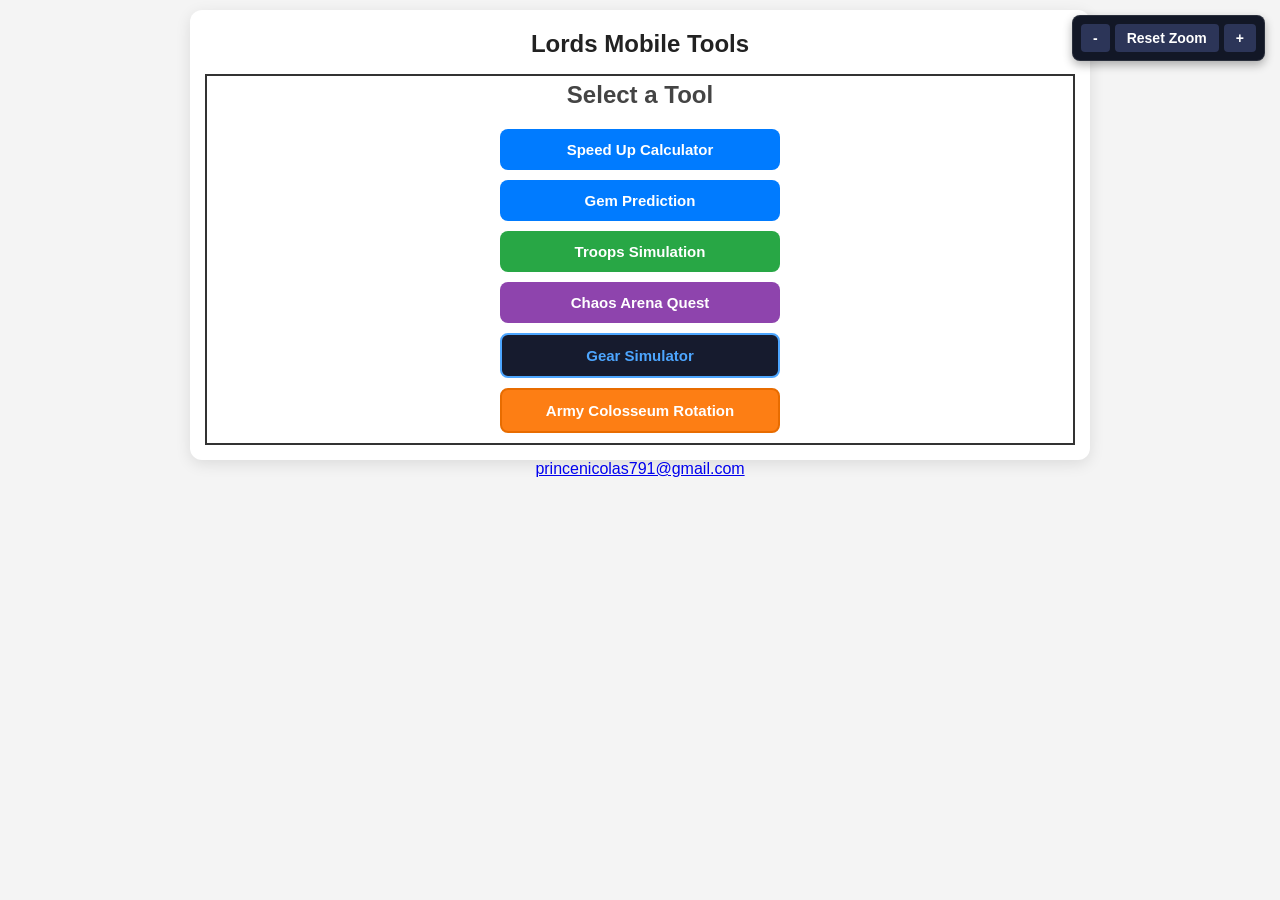
==== commit f82ae7d8: "Update index.html" ====
--- a/index.html
+++ b/index.html
@@ -2,15 +2,10 @@
 <html lang="en">
 <head>
   <meta charset="UTF-8">
-
   <meta name="viewport" content="width=device-width, initial-scale=1.0, maximum-scale=1.0, user-scalable=no">
-
   <meta name="description" content="Tools HUB for Lords Mobile players featuring a speed up calculator, gem prediction, troops calculator, gear simulator, army colosseum rotation tools.">
-
-  <!-- Website Launch -->
   <meta name="google-site-verification" content="FlGR6pQWPwSldSOyh68fLYy2WbwQmTDo-DkGMigi-EI" />
-
-  <!-- Google tag (gtag.js) -->
+  
   <script async src="https://www.googletagmanager.com/gtag/js?id=G-FL3JQFY6NF"></script>
   <script>
     window.dataLayer = window.dataLayer || [];
@@ -19,46 +14,39 @@
     gtag('config', 'G-FL3JQFY6NF');
   </script>
 
-  <link rel="icon" href="icon(1).png">
-
-  <title>
-    Lords Mobile Tool | Gear Simulator | Army Colosseum Rotation | Troops Calculator | Speed Up Calculator
-  </title>
-
-  <!-- CSS Tools (relative paths preserved) -->
-  <!--
-  <link rel="stylesheet" href="csstool/global.css">
-  <link rel="stylesheet" href="csstool/troops&gem.css">
-  <link rel="stylesheet" href="csstool/gear.css">
-  <link rel="stylesheet" href="csstool/chaos.css">
-  <link rel="stylesheet" href="csstool/colo.css">
-  -->
-
-  <!-- CURRENT FILE PATH -->
+  <title>Lords Mobile Tool | Gear Simulator |Army Colosseum Rotation | Troops Calculator | Speed Up Calculator</title>
+  
+  
+  
   <link rel="stylesheet" href="main.css">
-
-  <!-- Automation tools JS -->
-  <script src="homepage.js" defer></script>
-  <script src="speedgemtool.js" defer></script>
-  <script src="trooptool.js" defer></script>
-  <script src="gear.js" defer></script>
-  <script src="armycolo.js" defer></script>
-  <script src="chaostool.js" defer></script>
+  
+    <link rel="icon" type="image/png" href="images/icon.png">
+  
+  <script src="autoTools/homepage.js" defer></script>
+  <script src="autoTools/speedgemtool.js" defer></script>
+  <script src="autoTools/trooptool.js" defer></script>
+  <script src="autoTools/gear.js" defer></script>
+  <script src="autoTools/armycolo.js" defer></script>
+  <script src="autoTools/chaostool.js" defer></script>
 </head>
 
 <body>
+  
   <div class="zoom-controls">
-    <button onclick="changeZoom(-0.1)">-</button>
-    <button onclick="changeZoom(0)">Reset Zoom</button>
-    <button onclick="changeZoom(0.1)">+</button>
-  </div>
+    <button onclick="change
+    Zoom(-0.1)">-</button>
+    <button onclick="change
+    Zoom(0)">Reset Zoom</button>
+    <button onclick="change
+    Zoom(0.1)">+</button>
+  </div>
+  
 
   <div class="container">
     <h1 id="mainTitle">Lords Mobile Tools</h1>
-
-    <div id="toolsMenu" style="border:2px solid">
+    
+    <div id="toolsMenu" style ="border:2px solid">
       <h2>Select a Tool</h2>
-
       <button class="menu-btn" onclick="openTool('speedTool')">Speed Up Calculator</button>
       <button class="menu-btn" onclick="openTool('gemTool')">Gem Prediction</button>
       <button class="menu-btn" onclick="openTool('troopTool')" style="background:#28a745">Troops Simulation</button>
@@ -66,31 +54,29 @@
       <button class="menu-btn" onclick="openTool('gearTool')" style="background:#161b2e; border: 2px solid #4da6ff; color:#4da6ff;">Gear Simulator</button>
       <button class="menu-btn" onclick="openTool('coloTool')" style="background:#fd7e14; border: 2px solid #e86c00; color:white;">Army Colosseum Rotation</button>
     </div>
-
+    
     <div id="coloTool" class="tool">
       <button class="menu-btn" onclick="backTools()" style="background:#6c757d; max-width:120px; margin: 0 auto 15px 0;">← Back</button>
-
       <h2 style="color: #fd7e14; margin-bottom: 15px;">Army Colosseum Rotation</h2>
-
+      
       <div class="colo-card">
         <div class="colo-card-title">Current Constellation / Formation</div>
         <div class="colo-card-value" id="c-current-buff">Loading...</div>
-
         <div class="colo-card-title">Troops Information</div>
         <div style="font-size: 15px; font-weight: 600; color:#333; margin-bottom: 15px;" id="c-current-troop">Loading...</div>
-
+        
         <div class="colo-timers">
           <div class="timer-box" style="flex: 100%;">
             <span>Next Rotation In</span>
             <div id="c-timer-next">--d --h --m --s</div>
           </div>
         </div>
-
+        
         <button class="admin-btn" onclick="toggleAdminPanel()">⚙️ Admin: Sync Rotation</button>
-
+        
         <div id="coloAdminPanel" class="colo-card admin-panel" style="display: none;">
           <div class="colo-card-title" style="color:#dc3545;">Sync Current Live Data</div>
-
+          
           <label class="admin-label">Current Live Formation:</label>
           <select id="adminPhaseSelect" class="admin-input">
             <option value="0">Infantry Wedge (100 INFANTRY)</option>
@@ -101,40 +87,39 @@
             <option value="5">Cavalry Phalanx (50/50 INFANTRY CAVALRY)</option>
             <option value="6">Range Phalanx (50/50 INFANTRY RANGE)</option>
           </select>
-
+          
           <label class="admin-label">Time Remaining In Game:</label>
           <div style="display: flex; gap: 5px; margin-bottom:15px;">
             <input type="number" id="adminDays" class="admin-input" placeholder="Days" min="0" max="5">
             <input type="number" id="adminHours" class="admin-input" placeholder="Hrs" min="0" max="23">
             <input type="number" id="adminMins" class="admin-input" placeholder="Mins" min="0" max="59">
           </div>
-
           <button onclick="syncColoRotation()" class="admin-save-btn">Save & Sync</button>
         </div>
       </div>
-
+      
       <div class="colo-card" style="background:#fff3e6; border-color:#fd7e14; border-width: 2px;">
         <div class="colo-card-title" style="color:#fd7e14;">Next Constellation / Formation</div>
         <div style="font-size: 16px; font-weight: bold; color: #333;" id="c-next-buff">Loading...</div>
       </div>
-
+      
       <h3 style="color: #666; font-size: 14px; text-transform: uppercase; margin-top: 20px;">Full Rotation Sequence</h3>
       <ul class="colo-list" id="coloListContainer"></ul>
     </div>
+    
   </div>
 
   <div id="speedTool" class="tool">
     <button class="menu-btn" onclick="backTools()" style="background:#6c757d; max-width:120px; margin: 0 auto 15px 0;">← Back</button>
     <h2>Speed Up Calculator</h2>
-
     <button class="menu-btn" onclick="toggleGuide('speedGuide')" style="max-width:150px; padding:8px; font-size:12px;">Toggle Guide</button>
     <div id="speedGuide" class="guide">Enter the quantity of each speed up item you have. The calculator will provide the total time.</div>
-
+    
     <select id="speedEvent" class="tool-select">
       <option value="1">Normal Speed (100%)</option>
       <option value="1.2">120% Speed Event</option>
     </select>
-
+    
     <input class="tool-input" id="d1" placeholder="1 min">
     <input class="tool-input" id="d5" placeholder="5 min">
     <input class="tool-input" id="d10" placeholder="10 min">
@@ -149,22 +134,21 @@
     <input class="tool-input" id="d7" placeholder="7 day">
     <input class="tool-input" id="d14" placeholder="14 day">
     <input class="tool-input" id="d30s" placeholder="30 day">
-
+    
     <button class="menu-btn" onclick="calculateSpeed()">Calculate Total</button>
     <button class="menu-btn" onclick="clearInputs('speedTool')" style="background:#6c757d">Clear All</button>
   </div>
-
+  
   <div id="gemTool" class="tool">
     <button class="menu-btn" onclick="backTools()" style="background:#6c757d; max-width:120px; margin: 0 auto 15px 0;">← Back</button>
-
     <h2>Gem Prediction</h2>
     <button class="menu-btn" onclick="toggleGuide('gemGuide')" style="max-width:150px; padding:8px; font-size:12px;">Toggle Guide</button>
     <div id="gemGuide" class="guide">Enter your Estimated Gems or What you usually get from each source.</div>
-
+    
     <input class="tool-input" id="colo" placeholder="Colosseum Gems (Every 3h)">
     <input class="tool-input" id="guild" placeholder="Daily Guild Gifts">
     <input class="tool-input" id="monster" placeholder="Daily Monster Hunt">
-
+    
     <input class="tool-input" id="eventgems" placeholder="Base Weekly Events (Tap for more)" onfocus="revealAdv('advEvents')">
     <div id="advEvents" class="adv-group">
       <span class="adv-label">Detailed Events (Multipliers applied automatically)</span>
@@ -173,65 +157,49 @@
       <input class="tool-input" id="gDuel" placeholder="Guild Duel">
       <input class="tool-input" id="otherEv" placeholder="Other Events">
     </div>
-
+    
     <input class="tool-input" id="treasure" placeholder="Treasure Trove Deposit (Tap for int.)" onfocus="revealAdv('advTrove')">
     <div id="advTrove" class="adv-group">
       <span class="adv-label">Trove Interest Rates</span>
       <input class="tool-input" id="basic" placeholder="Basic Interest %">
       <input class="tool-input" id="bonus" placeholder="Bonus Interest %">
     </div>
-
+    
     <button class="menu-btn" onclick="calculateGems()">Predict 30 Days</button>
     <button class="menu-btn" onclick="clearInputs('gemTool')" style="background:#6c757d">Clear All</button>
   </div>
-
+  
   <div id="troopTool" class="tool">
     <button class="menu-btn" onclick="backTools()" style="background:#6c757d; max-width:120px; margin: 0 auto 15px 0;">← Back</button>
-
+    
     <div class="sticky-stats">
       <div class="stat-item">
         <img id="h-army" class="game-icon" alt="Army" onerror="this.style.display='none'">
         <span id="live-a">0</span>
       </div>
-
       <div class="stat-item">
         <img id="h-might" class="game-icon" alt="Might" onerror="this.style.display='none'">
         <span id="live-m">0</span>
       </div>
     </div>
-
+    
     <div class="settings-grid">
-      <div class="input-group">
-        <label>Training Speed %</label>
-        <input type="number" id="tSpeed" placeholder="0">
-      </div>
-
-      <div class="input-group">
-        <label>T1/T2 Sub % (Max 40)</label>
-        <input type="number" id="s12" placeholder="0" max="40" oninput="if(this.value>40)this.value=40;">
-      </div>
-
-      <div class="input-group">
-        <label>T3/T4 Sub % (Max 30)</label>
-        <input type="number" id="s34" placeholder="0" max="30" oninput="if(this.value>30)this.value=30;">
-      </div>
-
+      <div class="input-group"><label>Training Speed %</label><input type="number" id="tSpeed" placeholder="0"></div>
+      <div class="input-group"><label>T1/T2 Sub % (Max 40)</label><input type="number" id="s12" placeholder="0" max="40" oninput="if(this.value>40)this.value=40;"></div>
+      <div class="input-group"><label>T3/T4 Sub % (Max 30)</label><input type="number" id="s34" placeholder="0" max="30" oninput="if(this.value>30)this.value=30;"></div>
       <div class="input-group" style="align-items: center;">
         <label>120% Event</label>
         <input type="checkbox" id="troopEvent" style="margin: 8px auto;">
       </div>
     </div>
-
     <div id="tier-container"></div>
-
     <button class="menu-btn" onclick="calculateTroops()" style="background:#28a745; max-width:100%;">CALCULATE RESOURCES</button>
     <button class="menu-btn" onclick="clearInputs('troopTool')" style="background:#6c757d; max-width:100%;">Reset All</button>
   </div>
-
+  
   <div id="chaosTool" class="tool">
     <button class="menu-btn" onclick="backTools()" style="background:#6c757d; max-width:120px; margin: 0 auto 15px 0;">← Back</button>
     <h2 style="color: #8e44ad;">Chaos Arena Tracker</h2>
-
     <select id="chaosSelect" class="tool-select" onchange="runChaos()">
       <option value="0">Select a Quest Type...</option>
       <option value="1">1. Healing T4/T5 Quest</option>
@@ -239,13 +207,11 @@
       <option value="3">3. Gathering Quest</option>
       <option value="4">4. Destroy Enemy Troops Quest</option>
     </select>
-
     <div id="chaosResult"></div>
   </div>
-
+  
   <div id="gearTool" class="tool">
     <button class="menu-btn" onclick="backTools()" style="background:#2c3558; max-width:120px; margin: 0 auto 15px 0; border: 1px solid rgba(255,255,255,0.1);">← Back</button>
-
     <div class="wrap">
       <div class="top-bar">
         <div class="tabs">
@@ -253,21 +219,20 @@
           <button class="tab" onclick="switchSet(1)">Set 2</button>
           <button class="tab" onclick="switchSet(2)">Set 3</button>
         </div>
-        <button class="reset-all-btn" onclick="resetEntireSet()">Reset Entire Set</button>
-      </div>
-
+        <button class="reset-all-btn" onclick="resetntireSet()">Reset Entire Set</button>
+      </div>
       <div class="stats-container" id="statsDisplay"></div>
       <div class="grid" id="slotsGrid"></div>
     </div>
   </div>
-
+  
   <div id="resultTab" class="resultTab">
     <div class="resultBox">
       <span class="closeBtn" onclick="closeResult()">X</span>
       <div id="resultContent"></div>
     </div>
   </div>
-
+  
   <div class="g-modal-wrap" id="mainModal">
     <div class="g-modal-box">
       <div class="g-modal-header">
@@ -280,9 +245,8 @@
       <div class="g-modal-body" id="modalBody"></div>
     </div>
   </div>
-
-  <div style="text-align:center; margin:20px;">
-    <a href="mailto:princenicolas791@gmail.com">Send Your Feedback</a>
-  </div>
+  
+  <a href="mailto: princenicolas791@gmail.com">princenicolas791@gmail.com</a>
+
 </body>
-</html>+</html>
